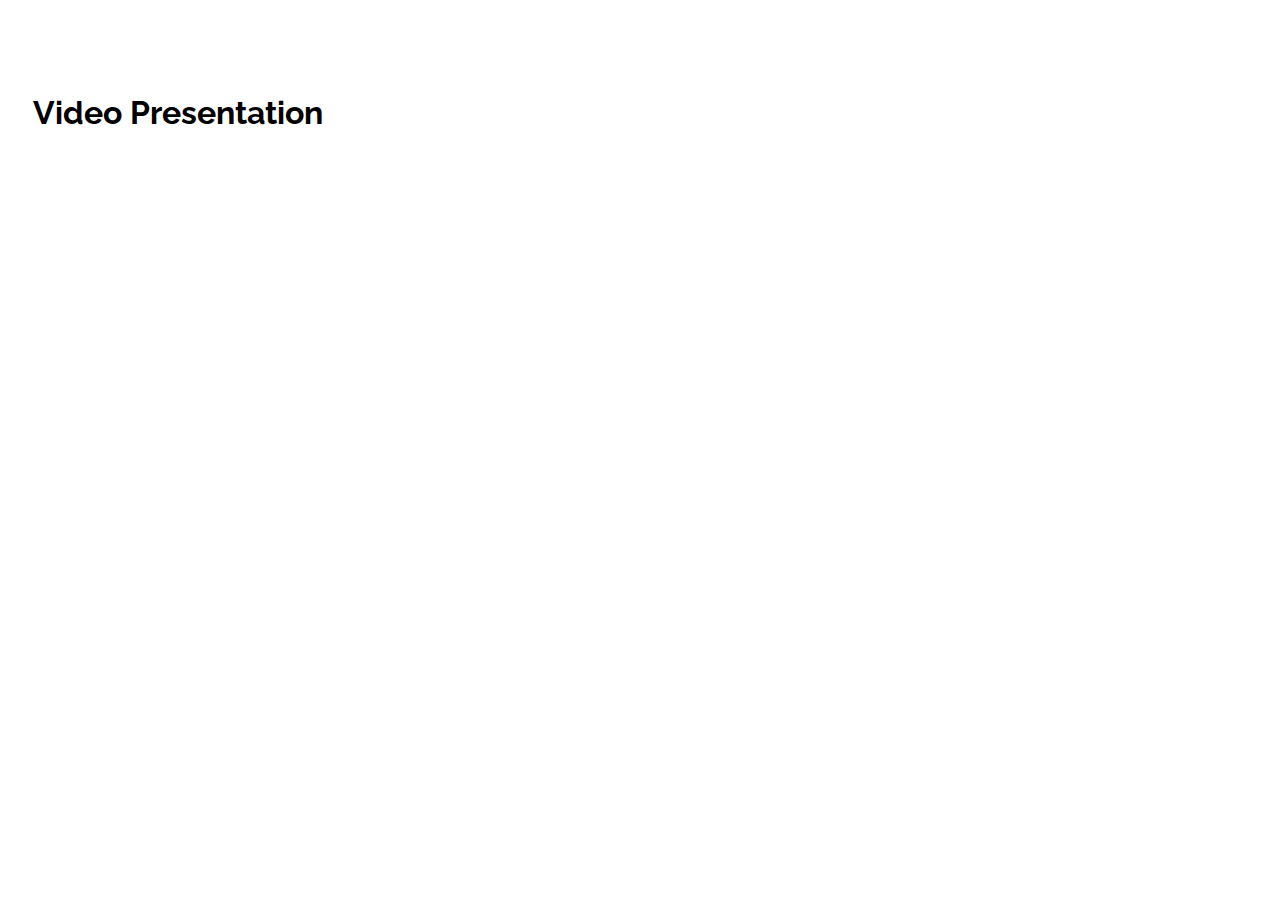
==== video.html @ 4bdf917b "video website start-up" ====
<!DOCTYPE html>
<html>
  <head>
    <meta charset="utf-8">
    <title>Magic Mirror</title>
    <link rel="stylesheet" href="video.css">
    <link rel="preconnect" href="https://fonts.googleapis.com">
    <link rel="preconnect" href="https://fonts.gstatic.com" crossorigin>
    <link href="https://fonts.googleapis.com/css2?family=Karla&display=swap" rel="stylesheet">
  </head>
  <body>
    <div class="header">
      <h1>Video Presentation</h1>
    </div>
    <div class="Main video"
  </body>
</html>
---- video.css ----
@import url('https://fonts.googleapis.com/css2?family=Raleway:wght@200&display=swap%27');
/* HEADER NAV */
header {
  font-family: 'Raleway', 'sans-serif';
  box-sizing: border-box;
  top: 0;
  width: 100%;
  margin: ;
  padding-top: 0.5%;
  padding-bottom: 0.5%;
  color: #ededed;
  position: absolute;

  display: flex;
  background-color: #1b1b1c;
  justify-content: space-between;
}

.nav_links {
  list-style: none;
  align-items: center;
}

.nav_links li {
  display: inline-block;
  padding: 0px 20px;
}

.nav_links li a {
  transition: all 0.3s ease 0s;
  text-decoration: none;
  color: #ededed;
}

.nav_links li a:hover {
  color: #d9b411;
}

.button {
  padding-top: 0.3%;
  margin-right: 50px
}

html body {
     padding-top: 65px;
    }

button {
  padding: 9px 25px;
  background-color: #d9b411;
  border: none;
  border-radius: 50px;
  cursor: pointer;
  transition: all 0.3s ease 0s;
}

button:hover {
  color: #ededed;
  background-color: #1e1e1f;
}




/* BODY and IMAGE */


.buttonimg {
  z-index: 0;
  column-count: 1;
  position: fixed;
  top: 100px;
}


h1  {
  font-family: 'Raleway', 'sans-serif';
  padding-left: 25px;
  z-index: 1
}
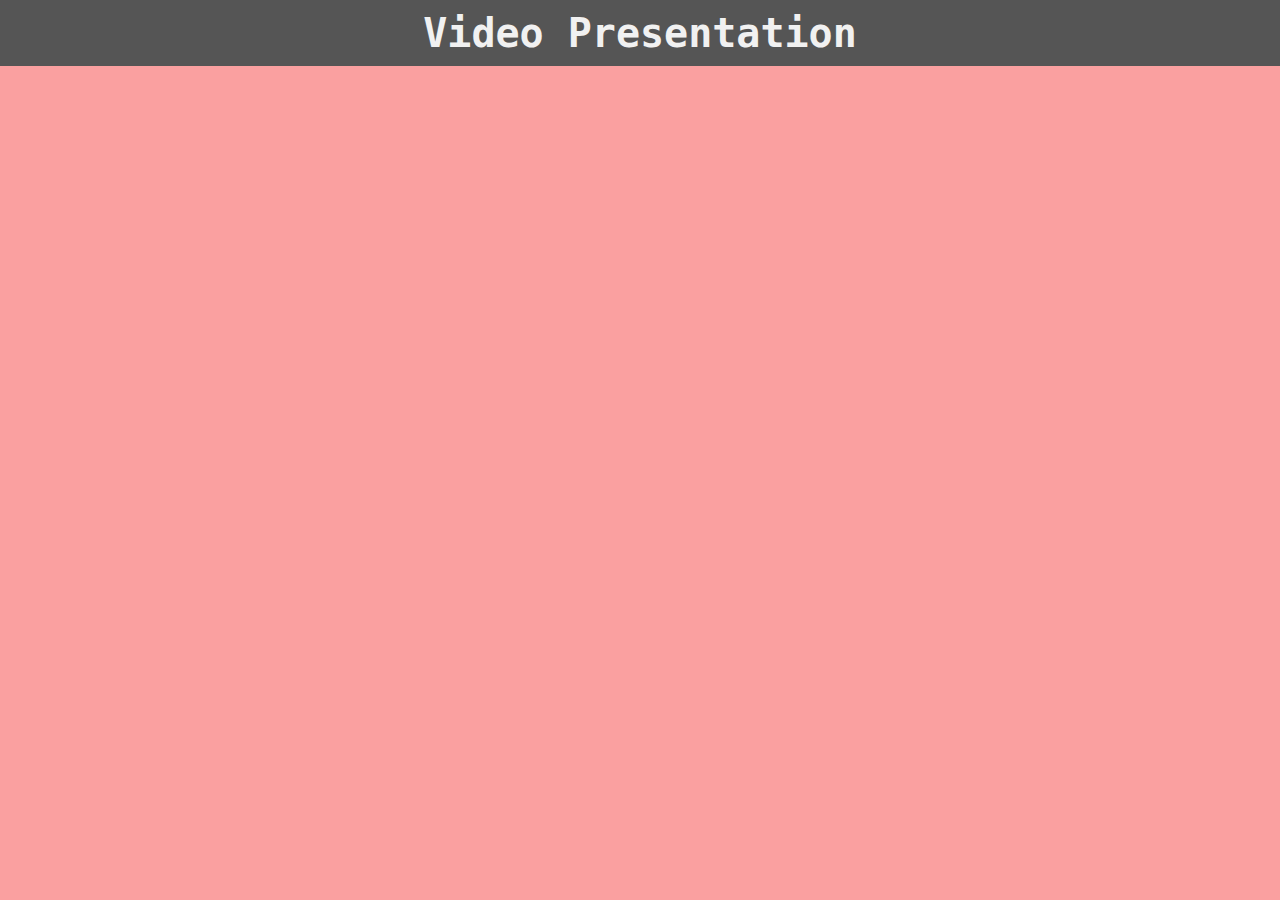
==== commit 76ced93d: "final" ====
--- a/video.html
+++ b/video.html
@@ -12,6 +12,8 @@
     <div class="header">
       <h1>Video Presentation</h1>
     </div>
-    <div class="Main video"
+    <div class="video">
+        <iframe width="854" height="720" src="https://www.youtube.com/embed/oeK0Ab05I4k" title="YouTube video player" frameborder="0" allow="accelerometer; autoplay; clipboard-write; encrypted-media; gyroscope; picture-in-picture" allowfullscreen></iframe>
+    </div>
   </body>
 </html>
--- a/video.css
+++ b/video.css
@@ -1,80 +1,43 @@
-@import url('https://fonts.googleapis.com/css2?family=Raleway:wght@200&display=swap%27');
-/* HEADER NAV */
-header {
-  font-family: 'Raleway', 'sans-serif';
+*{
+  margin: 0;
+  padding: 0;
   box-sizing: border-box;
-  top: 0;
-  width: 100%;
-  margin: ;
-  padding-top: 0.5%;
-  padding-bottom: 0.5%;
-  color: #ededed;
-  position: absolute;
-
-  display: flex;
-  background-color: #1b1b1c;
-  justify-content: space-between;
 }
 
-.nav_links {
-  list-style: none;
-  align-items: center;
+html{
+  background-color: #FAA0A0;
 }
 
-.nav_links li {
-  display: inline-block;
-  padding: 0px 20px;
+body{
+  font-family: 'Karla', sans-serif;
 }
 
-.nav_links li a {
-  transition: all 0.3s ease 0s;
-  text-decoration: none;
-  color: #ededed;
+h1{
+  text-align: center;
+  font-size: 40px;
 }
 
-.nav_links li a:hover {
-  color: #d9b411;
+.header {
+  padding: 10px 16px;
+  background: #555;
+  color: #f1f1f1;
+  text-align: center;
+  font-family: 'JetBrains Mono', monospace;
 }
 
-.button {
-  padding-top: 0.3%;
-  margin-right: 50px
+.video{
+  position: relative;
+  width: 95%;
+  padding-bottom: 56.25%;
+  height: 0;
+  align-items:center;
+  justify-content: center;
 }
 
-html body {
-     padding-top: 65px;
-    }
-
-button {
-  padding: 9px 25px;
-  background-color: #d9b411;
-  border: none;
-  border-radius: 50px;
-  cursor: pointer;
-  transition: all 0.3s ease 0s;
+.video iframe{
+  position: absolute;
+  top:10%;
+  left:3.5%;
+  width: 100%;
+  height: 100%;
 }
-
-button:hover {
-  color: #ededed;
-  background-color: #1e1e1f;
-}
-
-
-
-
-/* BODY and IMAGE */
-
-
-.buttonimg {
-  z-index: 0;
-  column-count: 1;
-  position: fixed;
-  top: 100px;
-}
-
-
-h1  {
-  font-family: 'Raleway', 'sans-serif';
-  padding-left: 25px;
-  z-index: 1
-}
